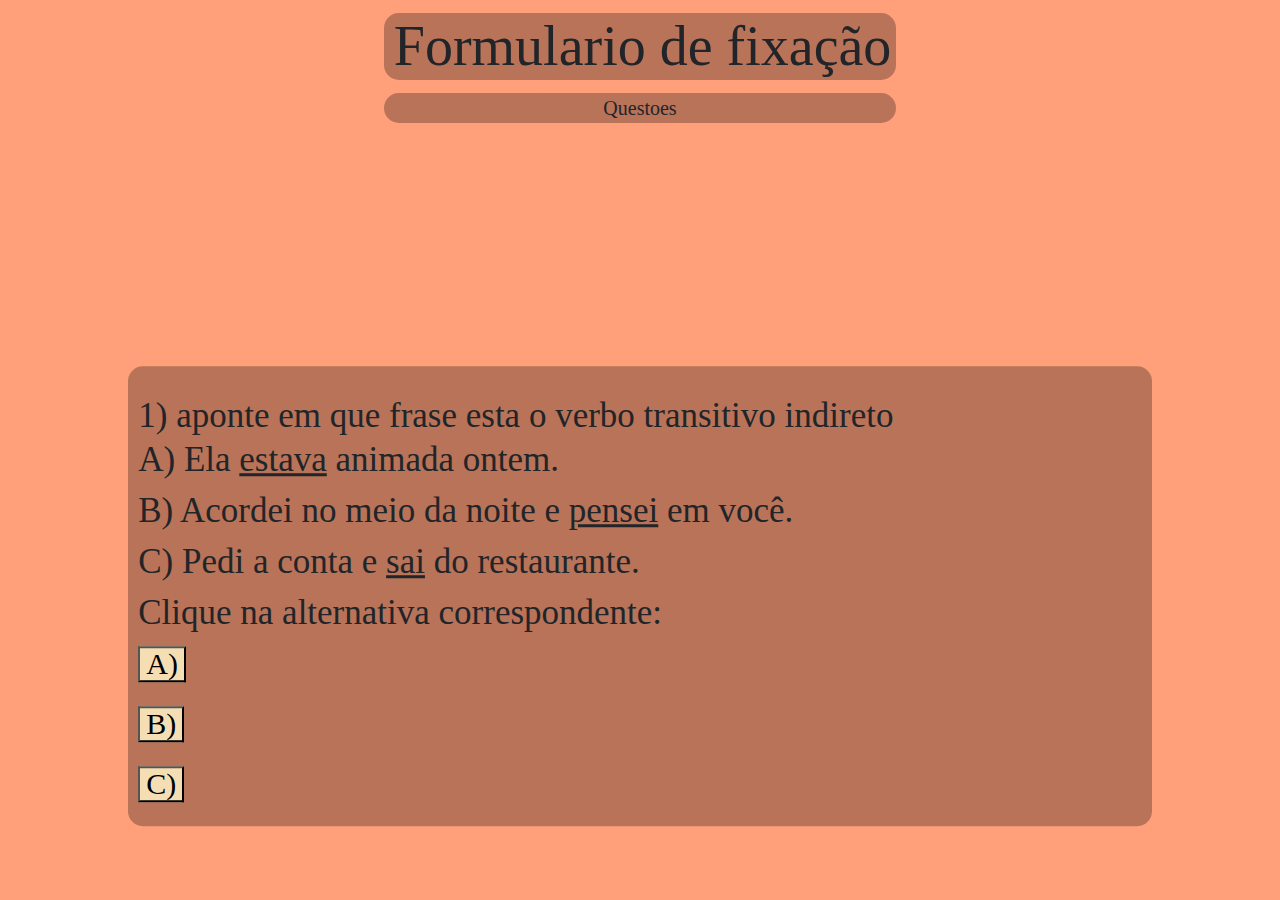
==== Formulario.html @ 7a512303 "formulario de fixação com a primeira questão" ====
<html>
    <head>
        <title>Formulario</title>
        <link rel="stylesheet" href="css/bootstrap.min.css">
        <link rel="stylesheet" href="css/forms.css">
        <meta charset="utf-8">
    </head>
    <body>
        <!--Formulariozada-->
        <div class="titulo">
            <div>
                <h6 class="display-4">Formulario de fixação</h6>
            </div>
        </div>
            <div class="lead">
                <h1 class="lead">Questoes</h1>
            </div>
            <div class="corpoQ">
                <form id="formulario" method="post">
                    <br>
                    <!--pergunta 1-->
                    <label>1) aponte em que frase esta o verbo transitivo indireto</label>
                    <p class="pergunta">A) Ela <u>estava</u> animada ontem.</p>
                    <p class="pergunta">B) Acordei no meio da noite e <u>pensei</u> em você.</p>
                    <p class="pergunta">C) Pedi a conta e <u>sai</u> do restaurante.</p>
                    
                    <p class="pergunta">Clique na alternativa correspondente:</p>

                    <div>
                        <button  id="btA1" class="perguntaB">A) </button>
                        <br>
                        <br>
                        <button  id="btB1" class="perguntaB">B) </button>
                        <br>
                        <br>
                        <button  id="btC1" class="perguntaB">C) </button>
                    </div>
                    <br>
                </form>
            </div>

    </body>
</html>
---- css/forms.css ----
.titulo{
    background-color: #B87358;
    margin-left: 30%;
    margin-right: 30%;
    margin-top: 1%;
    border-radius: 15px;
}
.lead{
    background-color: #B87358;
    margin-left: 30%;
    margin-right: 30%;
    margin-top: 1%;
    border-radius: 15px;
}
.corpoQ{
    background-color: #B87358;
    margin-left: 10%;
    margin-right: 10%;
    margin-top: 1%;
    border-radius: 15px;
    transform: translateX(50%);
    transform: translateY(50%);
}
body{
    background-color: #ffa07a;

}
h6{
    font-family: 'Dancing Script', cursive;
    text-align: center;
    font-size: 60px;
    margin-left: 1%;
}
h1{
    font-family: 'Dancing Script', cursive;
    text-align: center;
    line-height: 1.5em;
    font-size: 50;
}
.pergunta{
    font-family: 'Roboto Slab', serif;
    text-align: left;
    line-height: 1.0em;
    font-size: 35;
    margin-left: 1%;
}
.perguntaB{
    background-color: wheat;
    font-family: 'Roboto Slab', serif;
    text-align: left;
    line-height: 1.0em;
    font-size: 30;
    margin-left: 1%;
}
label {
    font-family: 'Roboto Slab', serif;
    font-size: 35;
    margin-left: 1%;
}
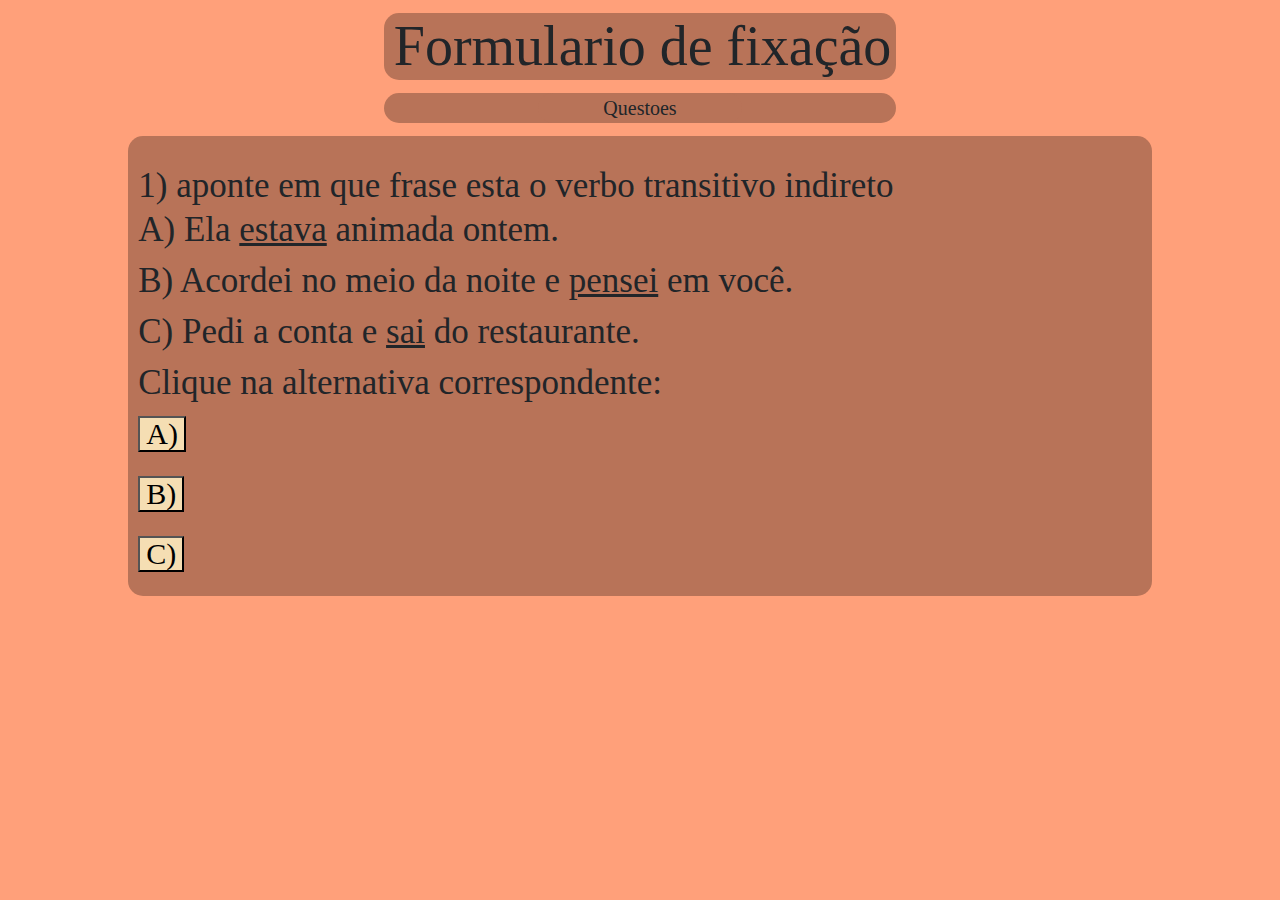
==== commit 7eedffbf: "Update Formulario.html" ====
--- a/Formulario.html
+++ b/Formulario.html
@@ -15,7 +15,7 @@
             <div class="lead">
                 <h1 class="lead">Questoes</h1>
             </div>
-            <div class="corpoQ">
+            <div class="corpoQ" style="transform: translateY(0);">
                 <form id="formulario" method="post">
                     <br>
                     <!--pergunta 1-->
@@ -40,4 +40,4 @@
             </div>
 
     </body>
-</html>+</html>
